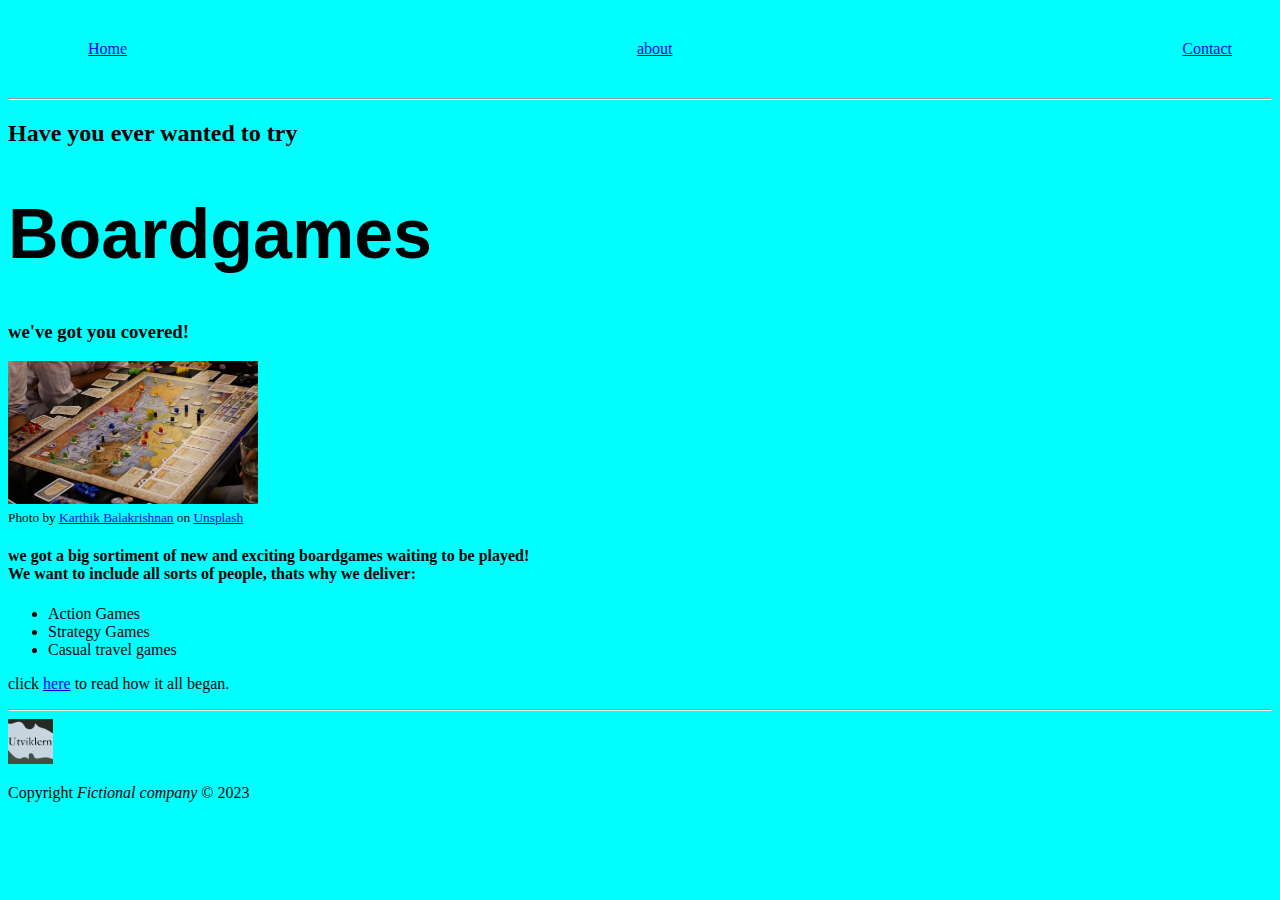
==== index.html @ 728149af "task is completed" ====
<!DOCTYPE html>
<html lang="en">
<head>
    <meta charset="UTF-8">
    <meta name="viewport" content="width=device-width, initial-scale=1.0">
    <title>Document</title>
    <link rel="stylesheet" href="styles.css">
</head>
<body>
    <header>
        <nav>
            <ul>
                <li><a href="index.html">Home</a></li>
                <li><a href="about.html">about</a></li>
                <li><a href="contact.html">Contact</a></li>
            </ul>
            <hr>
        </nav>
    </header>
<main>
    <section>
        <div>
            <h2>Have you ever wanted to try</h2>
            <h1>Boardgames</h1>
            <h3>we've got you covered!</h3>
        </div>
        <img src="./media/karthik-balakrishnan-NrS53eUKgiE-unsplash.jpg" alt="picture of a boardgame in play on a table" width="250px"><br>
        <small>Photo by <a href="https://unsplash.com/@karthikb351?utm_source=unsplash&utm_medium=referral&utm_content=creditCopyText">Karthik Balakrishnan</a> on <a href="https://unsplash.com/photos/NrS53eUKgiE?utm_source=unsplash&utm_medium=referral&utm_content=creditCopyText">Unsplash</a></small>
        <h4>we got a big sortiment of new and exciting boardgames waiting to be played! <br>
        We want to include all sorts of people, thats why we deliver:</h4>
        <ul>
            <li>Action Games</li>
            <li>Strategy Games</li>
            <li>Casual travel games</li>
        </ul>
        <p>click <a href="about.html">here</a> to read how it all began.</p>
    </section>
</main>
<footer>
    <hr>
    <img src="./media/icon/utviklern-logo-in-progress.png" alt="picture of logo" width="45">
    <p>Copyright <em>Fictional company</em> &copy; 2023</p>
</footer>
</body>
</html>
---- styles.css ----
body {
    background-color: aqua;
}


nav ul {
    display: flex;
    justify-content: space-between;
    list-style-type: none;
    text-decoration: none;
    color: black;
    margin: 40px;
}
h1 {
    font-size: 70px;
    font-family: 'Lucida Sans', 'Lucida Sans Regular', 'Lucida Grande', 'Lucida Sans Unicode', Geneva, Verdana, sans-serif;
}

.contact-picture img {
    margin-top: 400px;

}
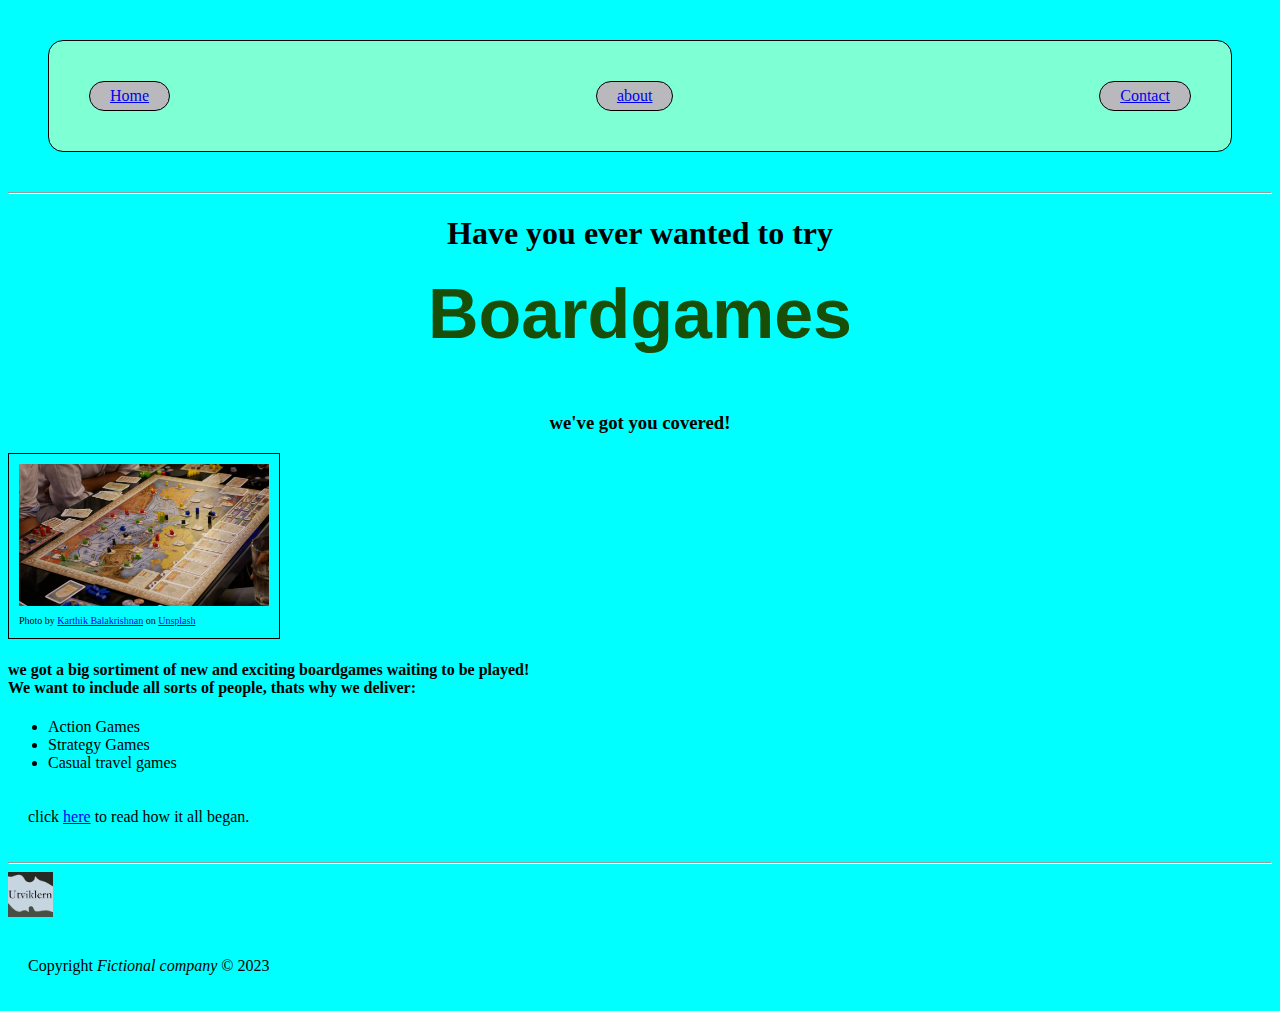
==== commit fe2592ef: "created new folder for css, added featurees" ====
--- a/index.html
+++ b/index.html
@@ -4,7 +4,8 @@
     <meta charset="UTF-8">
     <meta name="viewport" content="width=device-width, initial-scale=1.0">
     <title>Document</title>
-    <link rel="stylesheet" href="styles.css">
+    <link rel="stylesheet"  href="./css/styles.css">
+    <link rel="stylesheet"  href="./css/index.css">
 </head>
 <body>
     <header>
@@ -19,13 +20,15 @@
     </header>
 <main>
     <section>
-        <div>
-            <h2>Have you ever wanted to try</h2>
-            <h1>Boardgames</h1>
+        <div class="main-content-text">
+            <h1>Have you ever wanted to try</h2>
+            <h2>Boardgames</h1>
             <h3>we've got you covered!</h3>
         </div>
+        <div class="photo-home">
         <img src="./media/karthik-balakrishnan-NrS53eUKgiE-unsplash.jpg" alt="picture of a boardgame in play on a table" width="250px"><br>
         <small>Photo by <a href="https://unsplash.com/@karthikb351?utm_source=unsplash&utm_medium=referral&utm_content=creditCopyText">Karthik Balakrishnan</a> on <a href="https://unsplash.com/photos/NrS53eUKgiE?utm_source=unsplash&utm_medium=referral&utm_content=creditCopyText">Unsplash</a></small>
+        </div> 
         <h4>we got a big sortiment of new and exciting boardgames waiting to be played! <br>
         We want to include all sorts of people, thats why we deliver:</h4>
         <ul>
--- a/css/styles.css
+++ b/css/styles.css
@@ -0,0 +1,39 @@
+body {
+    background-color: aqua;
+}
+
+nav ul {
+    display: flex;
+    justify-content: space-between;
+    list-style-type: none;
+    text-decoration: none;
+    color: black;
+    margin: 40px;
+    border: 1px solid black;
+    border-radius: 15px;
+    padding: 40px;
+    background-color: aquamarine;
+}
+
+nav ul li {
+    border: 1px solid black;
+    padding: 5px 20px;
+    border-radius: 15px;
+    background-color: rgb(185, 185, 189);
+}
+
+nav ul li:hover {
+    background-color: azure;
+}
+
+a:hover { 
+    color: rgb(174, 82, 32);
+}
+
+small {
+    font-size: 10px;
+}
+
+p{
+    padding: 20px;
+}--- a/css/index.css
+++ b/css/index.css
@@ -0,0 +1,17 @@
+.main-content-text{
+    text-align: center;
+}
+.main-content-text h2 {
+    font-size: 70px;
+    font-family: 'Lucida Sans', 'Lucida Sans Regular', 'Lucida Grande', 'Lucida Sans Unicode', Geneva, Verdana, sans-serif;
+    color: rgb(24, 78, 7); 
+    margin-top: 10px;
+}
+
+.photo-home {
+    border: solid black 1px;
+    padding: 10px;
+    display: inline-block;
+    
+}
+
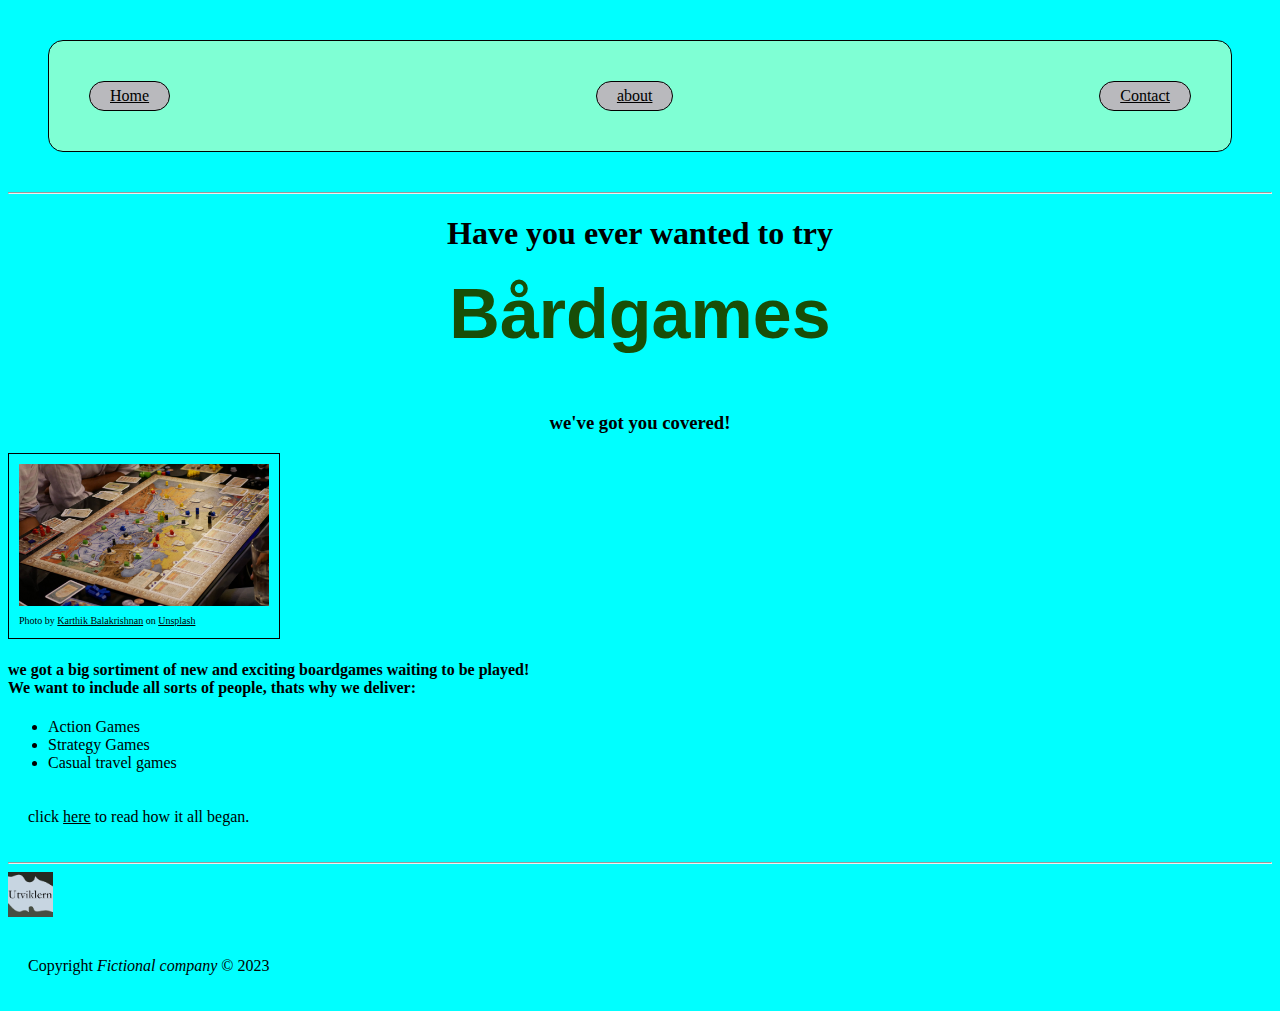
==== commit bc8a0baf: "test" ====
--- a/index.html
+++ b/index.html
@@ -22,7 +22,7 @@
     <section>
         <div class="main-content-text">
             <h1>Have you ever wanted to try</h2>
-            <h2>Boardgames</h1>
+            <h2>Bårdgames</h1>
             <h3>we've got you covered!</h3>
         </div>
         <div class="photo-home">
--- a/css/styles.css
+++ b/css/styles.css
@@ -30,10 +30,18 @@
     color: rgb(174, 82, 32);
 }
 
+a:link {
+    color: rgb(0, 0, 0);
+}
+
+a:visited {
+    color: rgb(0,0,0);
+}
+
 small {
     font-size: 10px;
 }
 
-p{
+p {
     padding: 20px;
 }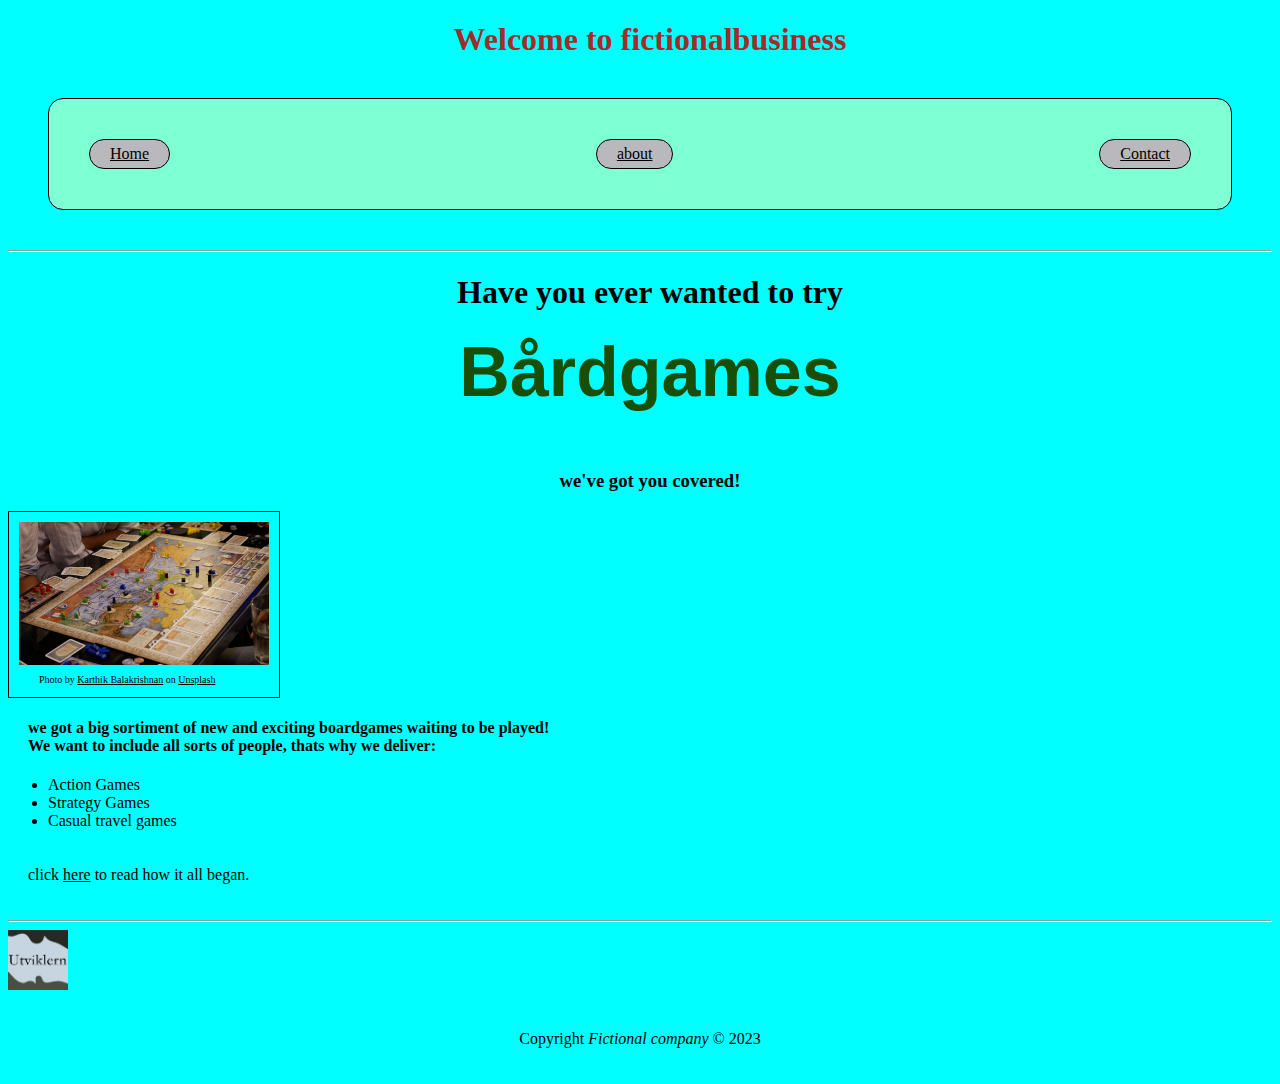
==== commit 59b13a94: "i need to read more of the lecture" ====
--- a/index.html
+++ b/index.html
@@ -10,6 +10,7 @@
 <body>
     <header>
         <nav>
+            <h1 style="color: brown; text-align: center;">Welcome to fictionalbusiness</h1>
             <ul>
                 <li><a href="index.html">Home</a></li>
                 <li><a href="about.html">about</a></li>
@@ -41,7 +42,7 @@
 </main>
 <footer>
     <hr>
-    <img src="./media/icon/utviklern-logo-in-progress.png" alt="picture of logo" width="45">
+    <img src="./media/icon/utviklern-logo-in-progress.png" alt="picture of logo" width="60px">
     <p>Copyright <em>Fictional company</em> &copy; 2023</p>
 </footer>
 </body>
--- a/css/styles.css
+++ b/css/styles.css
@@ -40,8 +40,26 @@
 
 small {
     font-size: 10px;
+    margin-left: 20px;
 }
 
 p {
     padding: 20px;
+}
+
+#test{
+    text-align: center;
+}
+
+h1, h2, h3, h4 {
+    margin-left: 20px;
+}
+
+footer p {
+    text-align: center;
+}
+
+footer img {
+    float:inherit;
+
 }